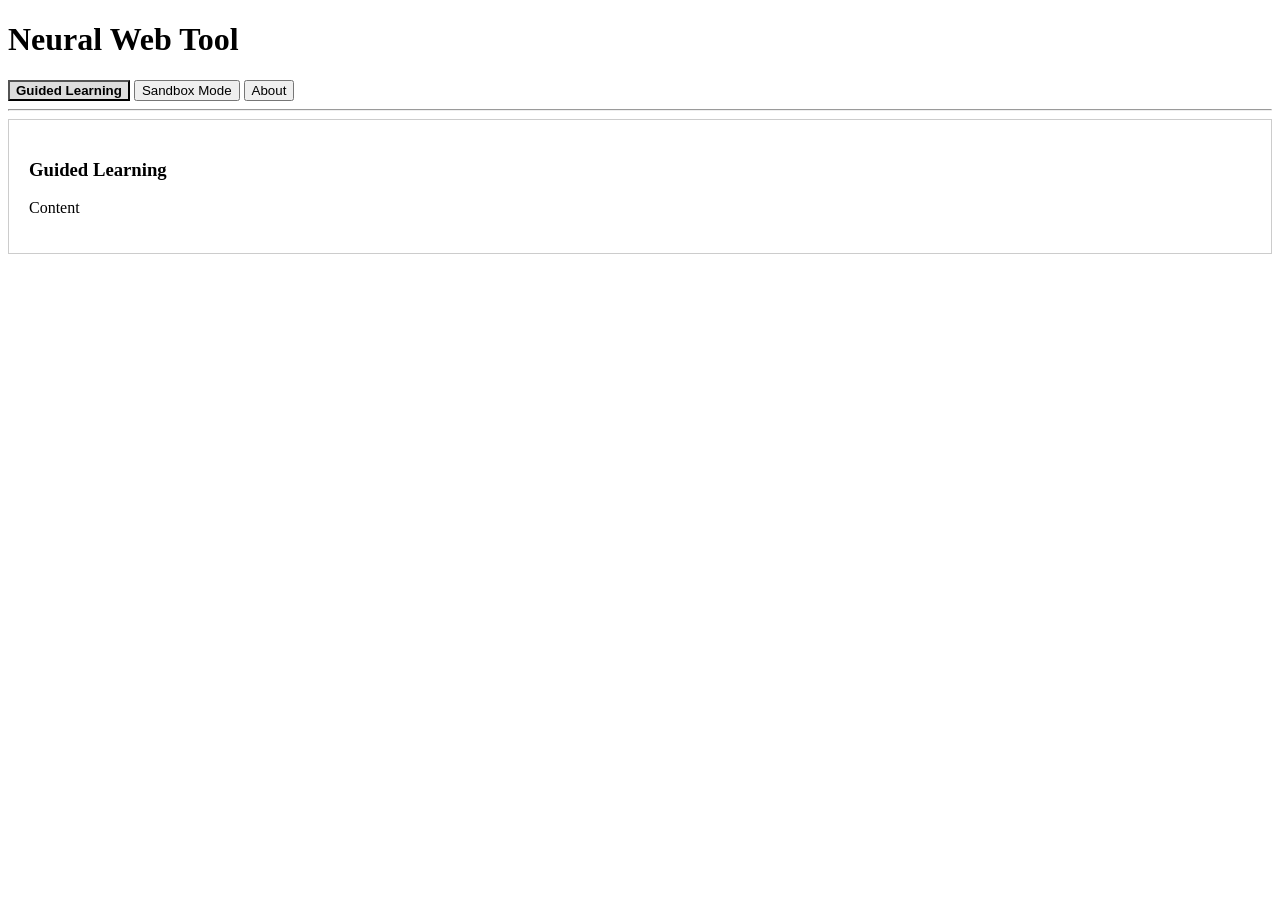
==== static/index.html @ 7ba6b83d "Rename index.html to static/index.html" ====
<!DOCTYPE html>
<html>
<head>
    <title>Neural Web Tool</title>
    <style>
        .tab-content { display: none; padding: 20px; border: 1px solid #ccc; }
        .active { display: block; }
        .tab-btn.selected { background-color: #ddd; font-weight: bold; }
    </style>
</head>
<body>

    <h1>Neural Web Tool</h1>

    <button class="tab-btn selected" onclick="showTab('guided', this)">Guided Learning</button>
    <button class="tab-btn" onclick="showTab('sandbox', this)">Sandbox Mode</button>
    <button class="tab-btn" onclick="showTab('about', this)">About</button>

    <hr>

    <div id="guided" class="tab-content active">
        <h3>Guided Learning</h3>
        <p>Content</p>
    </div>

    <div id="sandbox" class="tab-content">
        <h3>Sandbox Mode</h3>
        <p>Content</p>
    </div>

    <div id="about" class="tab-content">
        <h3>About</h3>
        <p>Content</p>
    </div>

    <script>
        function showTab(tabId, btn) {
            // Hide all content
            var contents = document.getElementsByClassName('tab-content');
            for (var i = 0; i < contents.length; i++) {
                contents[i].classList.remove('active');
            }
            
            // Remove selection from all buttons
            var buttons = document.getElementsByClassName('tab-btn');
            for (var i = 0; i < buttons.length; i++) {
                buttons[i].classList.remove('selected');
            }

            // Show current tab and highlight button
            document.getElementById(tabId).classList.add('active');
            btn.classList.add('selected');
        }
    </script>

</body>
</html>
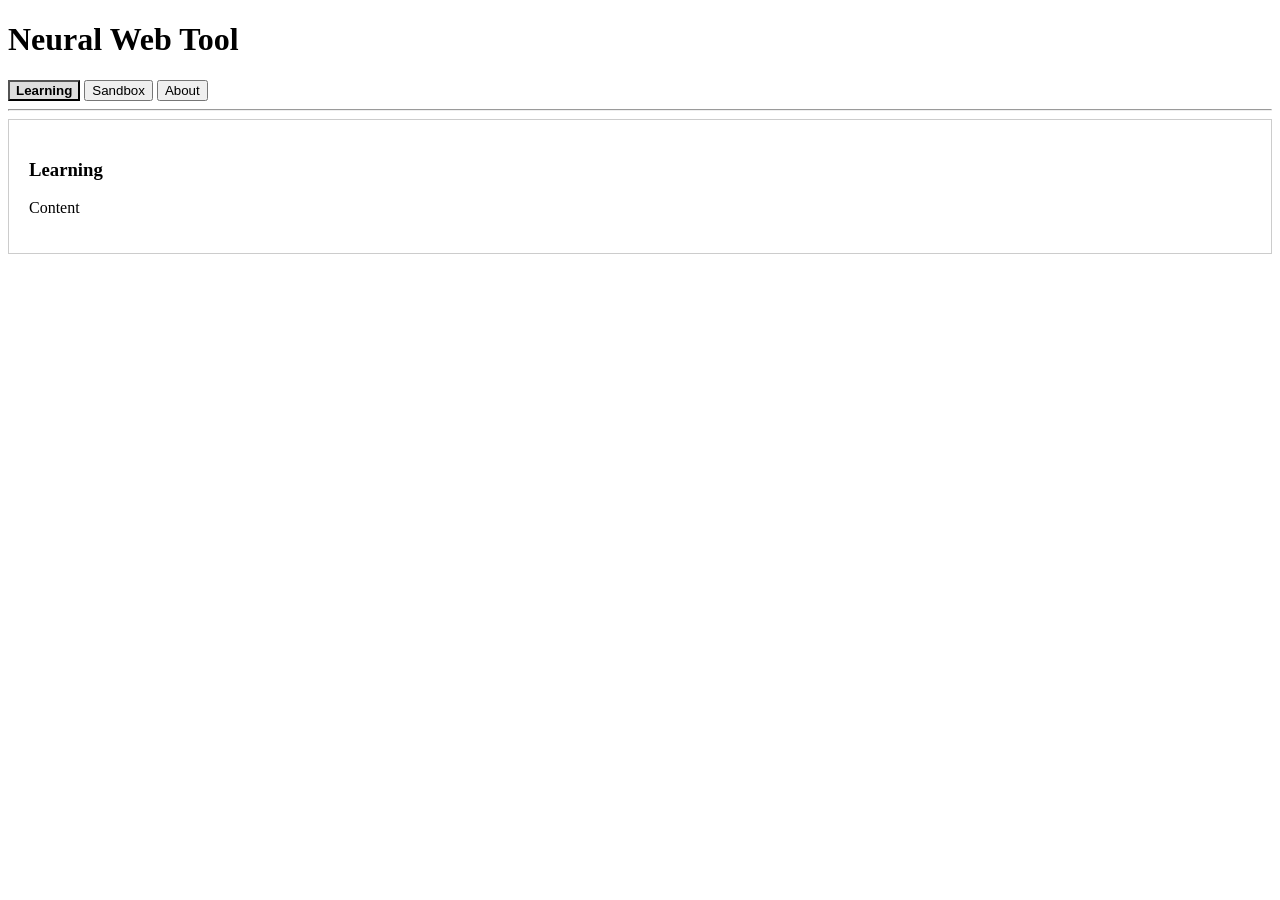
==== commit 4c6c1b6d: "Update app routes and static resources" ====
--- a/static/index.html
+++ b/static/index.html
@@ -12,19 +12,19 @@
 
     <h1>Neural Web Tool</h1>
 
-    <button class="tab-btn selected" onclick="showTab('guided', this)">Guided Learning</button>
-    <button class="tab-btn" onclick="showTab('sandbox', this)">Sandbox Mode</button>
+    <button class="tab-btn selected" onclick="showTab('guided', this)">Learning</button>
+    <button class="tab-btn" onclick="showTab('sandbox', this)">Sandbox</button>
     <button class="tab-btn" onclick="showTab('about', this)">About</button>
 
     <hr>
 
     <div id="guided" class="tab-content active">
-        <h3>Guided Learning</h3>
+        <h3>Learning</h3>
         <p>Content</p>
     </div>
 
     <div id="sandbox" class="tab-content">
-        <h3>Sandbox Mode</h3>
+        <h3>Sandbox</h3>
         <p>Content</p>
     </div>
 
